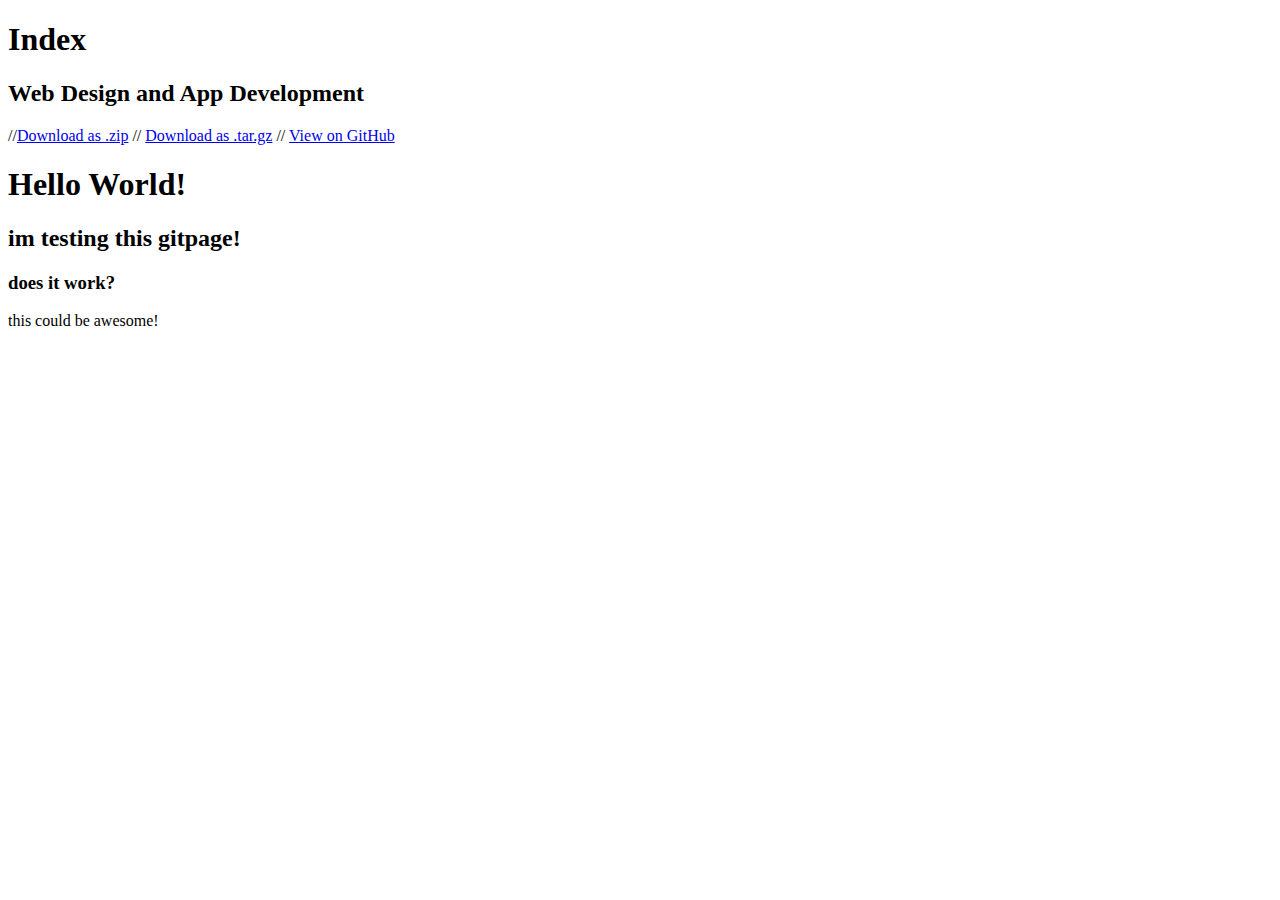
==== index.html @ 4317509f "commenting out the buttons" ====
<!DOCTYPE html>
<html>
  <head>
    <meta charset='utf-8'>
    <meta http-equiv="X-UA-Compatible" content="chrome=1">

    <link rel="stylesheet" type="text/css" href="stylesheets/stylesheet.css" media="screen">
    <link rel="stylesheet" type="text/css" href="stylesheets/pygment_trac.css" media="screen">
    <link rel="stylesheet" type="text/css" href="stylesheets/print.css" media="print">

    <title>Index by ghost225</title>
  </head>

  <body>

    <header>
      <div class="container">
        <h1>Index</h1>
        <h2>Web Design and App Development</h2>

        <section id="downloads">
          //<a href="https://github.com/ghost225/index/zipball/master" class="btn">Download as .zip</a>
         // <a href="https://github.com/ghost225/index/tarball/master" class="btn">Download as .tar.gz</a>
         // <a href="https://github.com/ghost225/index" class="btn btn-github"><span class="icon"></span>View on GitHub</a>
        </section>
      </div>
    </header>

    <div class="container">
      <section id="main_content">
        <h1>
<a name="hello-world" class="anchor" href="#hello-world"><span class="octicon octicon-link"></span></a>Hello World!</h1>

<h2>
<a name="im-testing-this-gitpage" class="anchor" href="#im-testing-this-gitpage"><span class="octicon octicon-link"></span></a>im testing this gitpage!</h2>

<h3>
<a name="does-it-work" class="anchor" href="#does-it-work"><span class="octicon octicon-link"></span></a>does it work?</h3>

<p>this could be awesome!</p>
      </section>
    </div>

    
  </body>
</html>
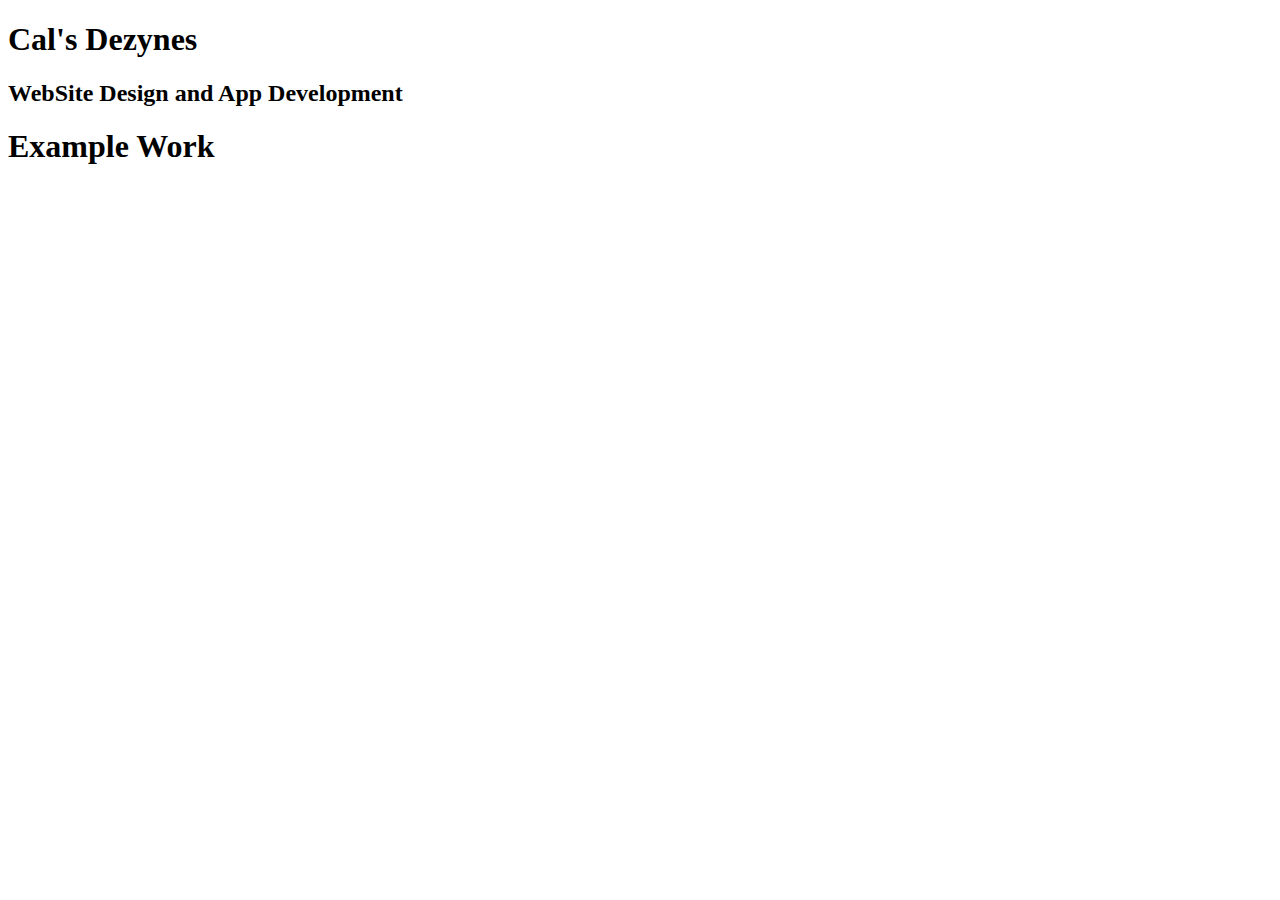
==== commit 6b1a8fc1: "Update to index of html for course work." ====
--- a/index.html
+++ b/index.html
@@ -8,39 +8,28 @@
     <link rel="stylesheet" type="text/css" href="stylesheets/pygment_trac.css" media="screen">
     <link rel="stylesheet" type="text/css" href="stylesheets/print.css" media="print">
 
-    <title>Index by ghost225</title>
+    <title>Example Work</title>
   </head>
 
   <body>
 
     <header>
       <div class="container">
-        <h1>Index</h1>
-        <h2>Web Design and App Development</h2>
+        <h1>Cal's Dezynes</h1>
+        <h2>WebSite Design and App Development</h2>
 
-        <section id="downloads">
-          //<a href="https://github.com/ghost225/index/zipball/master" class="btn">Download as .zip</a>
-         // <a href="https://github.com/ghost225/index/tarball/master" class="btn">Download as .tar.gz</a>
-         // <a href="https://github.com/ghost225/index" class="btn btn-github"><span class="icon"></span>View on GitHub</a>
-        </section>
+        
       </div>
     </header>
 
     <div class="container">
       <section id="main_content">
-        <h1>
-<a name="hello-world" class="anchor" href="#hello-world"><span class="octicon octicon-link"></span></a>Hello World!</h1>
-
-<h2>
-<a name="im-testing-this-gitpage" class="anchor" href="#im-testing-this-gitpage"><span class="octicon octicon-link"></span></a>im testing this gitpage!</h2>
-
-<h3>
-<a name="does-it-work" class="anchor" href="#does-it-work"><span class="octicon octicon-link"></span></a>does it work?</h3>
-
-<p>this could be awesome!</p>
+      		<h1>Example Work</h1>
+      		<h2 HTML and CSS></h2>
+      		
       </section>
     </div>
 
     
   </body>
-</html>+</html>
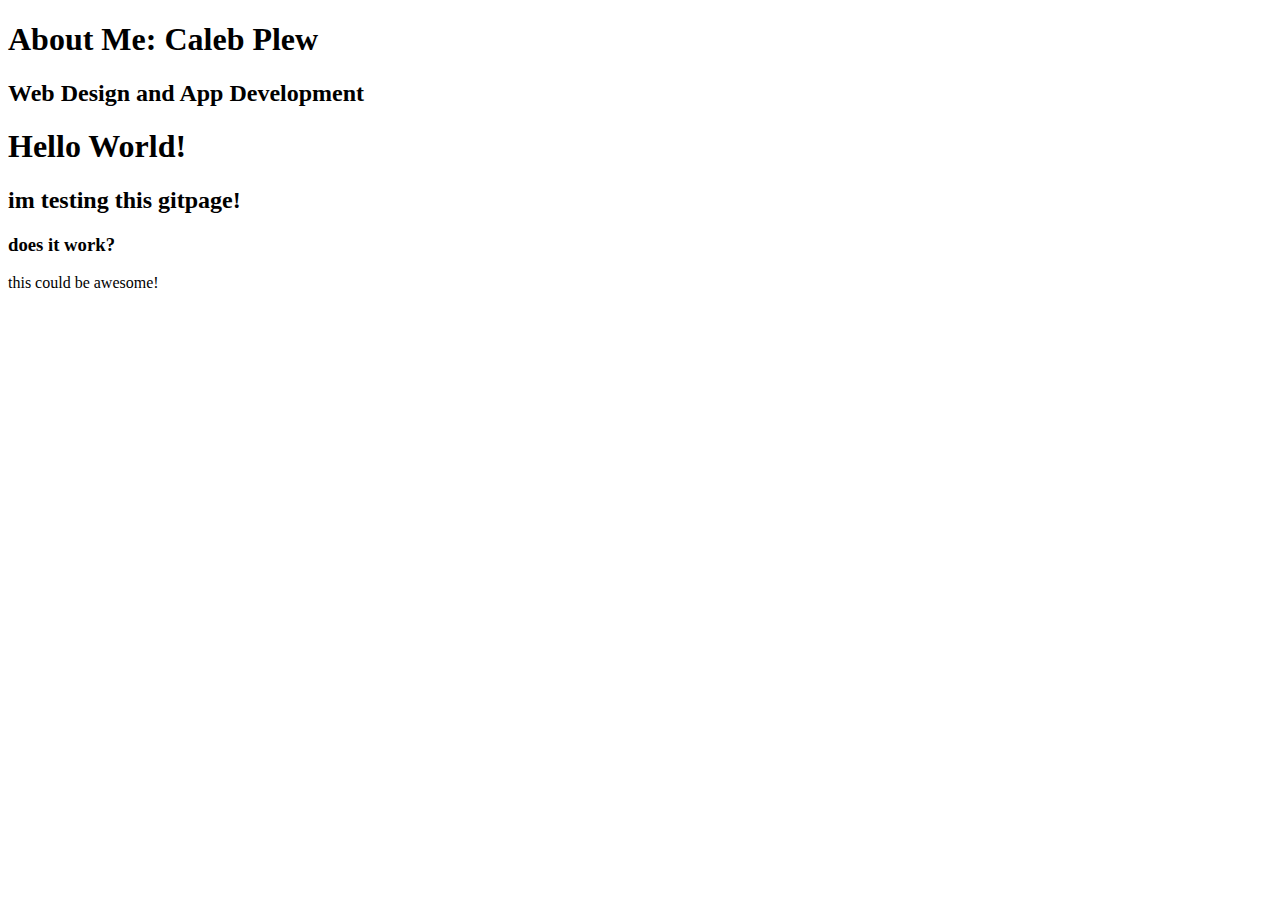
==== commit db80e50e: "final341" ====
--- a/index.html
+++ b/index.html
@@ -8,28 +8,41 @@
     <link rel="stylesheet" type="text/css" href="stylesheets/pygment_trac.css" media="screen">
     <link rel="stylesheet" type="text/css" href="stylesheets/print.css" media="print">
 
-    <title>Example Work</title>
+    <title>About Me</title>
   </head>
 
   <body>
 
     <header>
       <div class="container">
-        <h1>Cal's Dezynes</h1>
-        <h2>WebSite Design and App Development</h2>
+        <h1>About Me: Caleb Plew</h1>
+        <h2>Web Design and App Development</h2>
 
-        
+        <section id="downloads">
+          <!--
+	<a href="https://github.com/ghost225/index/zipball/master" class="btn">Download as .zip</a>
+        <a href="https://github.com/ghost225/index/tarball/master" class="btn">Download as .tar.gz</a>
+        <a href="https://github.com/ghost225/index" class="btn btn-github"><span class="icon"></span>View on GitHub</a>
+	-->
+        </section>
       </div>
     </header>
 
     <div class="container">
       <section id="main_content">
-      		<h1>Example Work</h1>
-      		<h2 HTML and CSS></h2>
-      		
+        <h1>
+<a name="hello-world" class="anchor" href="#hello-world"><span class="octicon octicon-link"></span></a>Hello World!</h1>
+
+<h2>
+<a name="im-testing-this-gitpage" class="anchor" href="#im-testing-this-gitpage"><span class="octicon octicon-link"></span></a>im testing this gitpage!</h2>
+
+<h3>
+<a name="does-it-work" class="anchor" href="#does-it-work"><span class="octicon octicon-link"></span></a>does it work?</h3>
+
+<p>this could be awesome!</p>
       </section>
     </div>
 
-    
+
   </body>
 </html>
